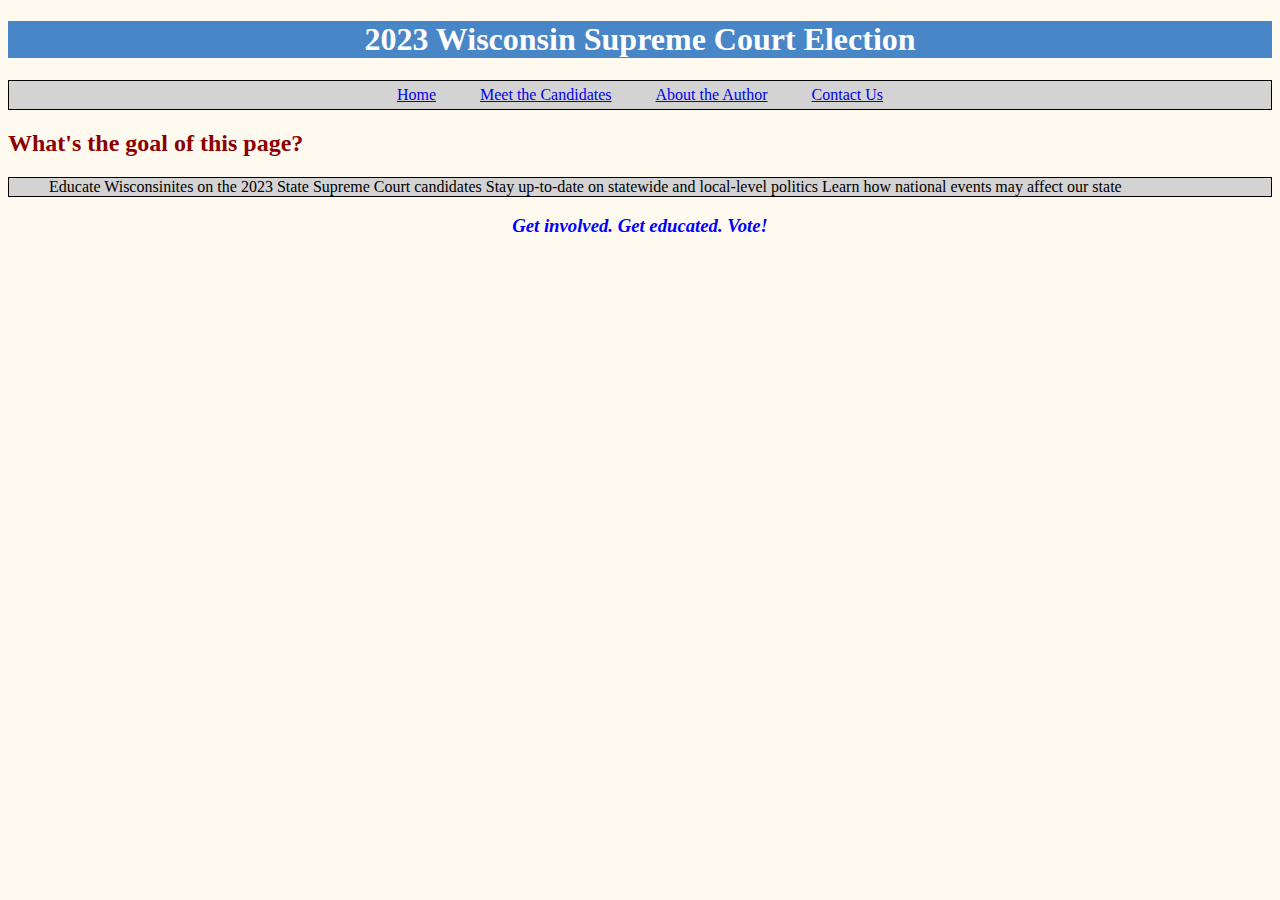
==== index.html @ fdd72104 "Update index.html" ====
<!DOCTYPE html>
<html lang="en">
<meta charset="UTF-8">
<title>2023 Wisconsin Supreme Court Election - Home</title>
<meta name="viewport" content="width=device-width,initial-scale=1">
<link rel="stylesheet" type="text/css" href="styles.css"/>
<style>
</style>
<script src=""></script>


	<!--- Code above this line will not be displayed on the browser --> 

<head> </head>

	<body>
<h1><strong>2023 Wisconsin Supreme Court Election</strong></h1>
<nav>
	<li><a href="file:///Users/williamschmitz/Desktop/index.html">Home</a></li> 
	<li><a href="file:///Users/williamschmitz/Desktop/Website/Meetthecandidates.html">Meet the Candidates</a></li>
	<li><a href="file:///Users/williamschmitz/Desktop/Abouttheauthor.html">About the Author</a></li>
	<li><a href="file:///Users/williamschmitz/Desktop/cu.html">Contact Us</a></li>
</nav>


<h2>What's the goal of this page?</h2>
		<ul>
			<li1>Educate Wisconsinites on the 2023 State Supreme Court candidates</li1>
			<li1>Stay up-to-date on statewide and local-level politics</li1>
			<li1>Learn how national events may affect our state</li1>
		</ul>
<h3 style="color:blue;" > <em>Get involved. Get educated. Vote! </em></h3>
	</body>

</html>
---- styles.css ----
body {
	background-color: floralwhite;
}

h1 {
	font-family: Garamond;

	text-align: center;
	background-color: #4986C7;
	color: white;
}

nav {
	text-align: center;
	color: black;
	padding: 5px;
	font-family: serif;
	background-color: lightgray;
	border: 0.75px solid;
}

p {
	text-align: center;
	font-family: verdana;
}

h2 {

	font-family: serif;
	color: darkred;
}

h3 {
	font-family: verdana;
	text-align: center;
}

ul {
	font-family: verdana;
	background-color: lightgray;
	border: 0.75px solid;
	color: black;
}

li {
	display: inline;
	padding: 20px;
}
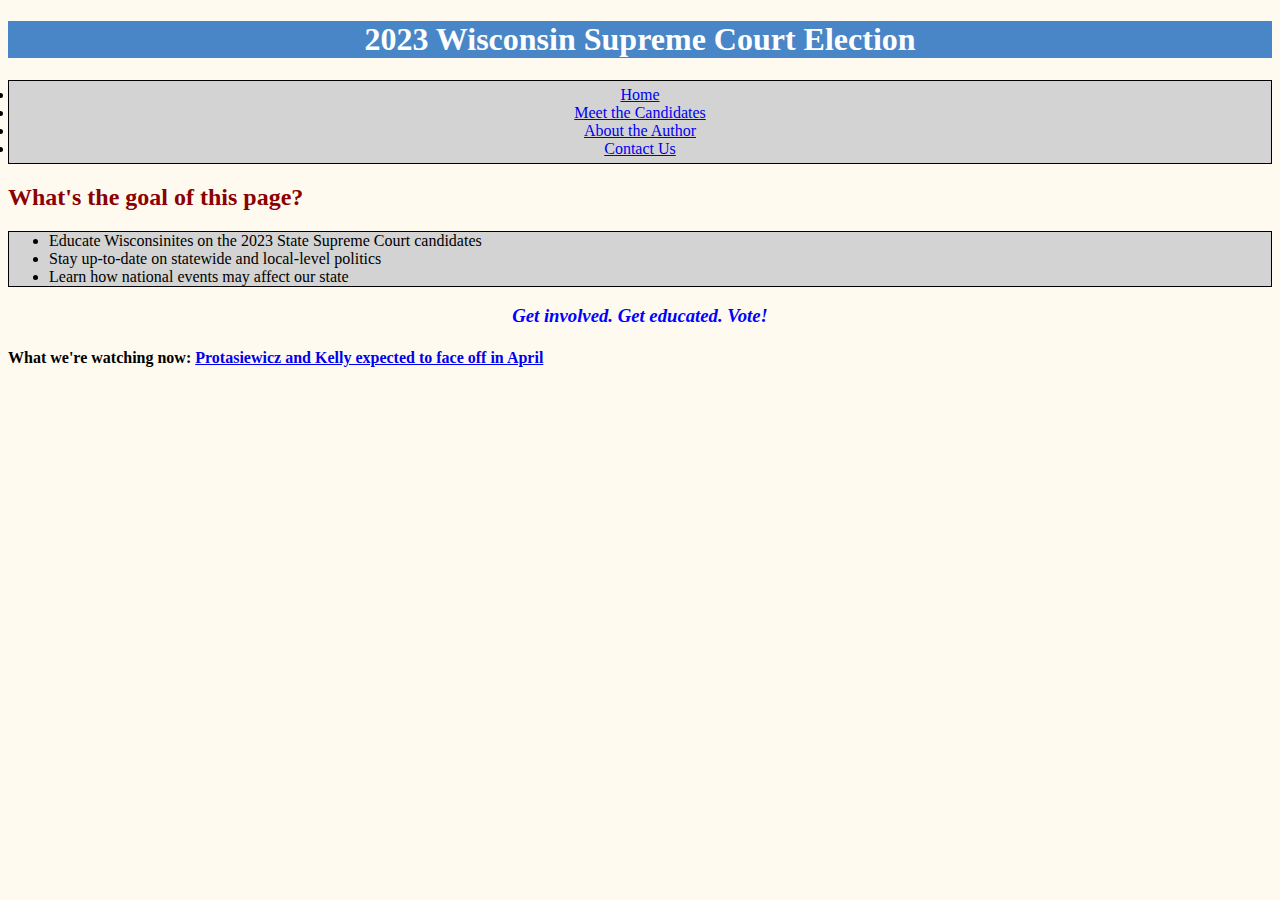
==== commit ce562d98: "Add files via upload" ====
--- a/index.html
+++ b/index.html
@@ -6,30 +6,33 @@
 <link rel="stylesheet" type="text/css" href="styles.css"/>
 <style>
 </style>
-<script src=""></script>
 
+<body>
 
-	<!--- Code above this line will not be displayed on the browser --> 
+<h1><strong>2023 Wisconsin Supreme Court Election</strong></h1>
 
-<head> </head>
+<nav>
+	<li><a href="index.html">Home</a></li> 
+	<li><a href="meetthecandidates.html">Meet the Candidates</a></li>
+	<li><a href="Abouttheauthor.html">About the Author</a></li>
+	<li><a href="cu.html">Contact Us</a></li>
 
-	<body>
-<h1><strong>2023 Wisconsin Supreme Court Election</strong></h1>
-<nav>
-	<li><a href="file:///Users/williamschmitz/Desktop/index.html">Home</a></li> 
-	<li><a href="file:///Users/williamschmitz/Desktop/Website/Meetthecandidates.html">Meet the Candidates</a></li>
-	<li><a href="file:///Users/williamschmitz/Desktop/Abouttheauthor.html">About the Author</a></li>
-	<li><a href="file:///Users/williamschmitz/Desktop/cu.html">Contact Us</a></li>
 </nav>
 
 
 <h2>What's the goal of this page?</h2>
 		<ul>
-			<li1>Educate Wisconsinites on the 2023 State Supreme Court candidates</li1>
-			<li1>Stay up-to-date on statewide and local-level politics</li1>
-			<li1>Learn how national events may affect our state</li1>
+			<li>Educate Wisconsinites on the 2023 State Supreme Court candidates</li>
+			<li>Stay up-to-date on statewide and local-level politics</li>
+			<li>Learn how national events may affect our state</li>
 		</ul>
 <h3 style="color:blue;" > <em>Get involved. Get educated. Vote! </em></h3>
+
+<h4>
+	<strong>What we're watching now:</strong>
+<a href="https://www.politico.com/2023-election/results/wisconsin/supreme-court/">Protasiewicz and Kelly expected to face off in April</a>
+</h4>
+
 	</body>
 
-</html>
+</html>--- a/styles.css
+++ b/styles.css
@@ -8,6 +8,7 @@
 	text-align: center;
 	background-color: #4986C7;
 	color: white;
+	font size: 50px;
 }
 
 nav {
@@ -22,17 +23,20 @@
 p {
 	text-align: center;
 	font-family: verdana;
+	font size: 25px;
 }
 
 h2 {
 
 	font-family: serif;
 	color: darkred;
+	font size: 35 px;
 }
 
 h3 {
 	font-family: verdana;
 	text-align: center;
+	font size: 20px;
 }
 
 ul {
@@ -42,7 +46,6 @@
 	color: black;
 }
 
-li {
-	display: inline;
-	padding: 20px;
+img {
+	padding: 30px,10px,10px,10px;
 }
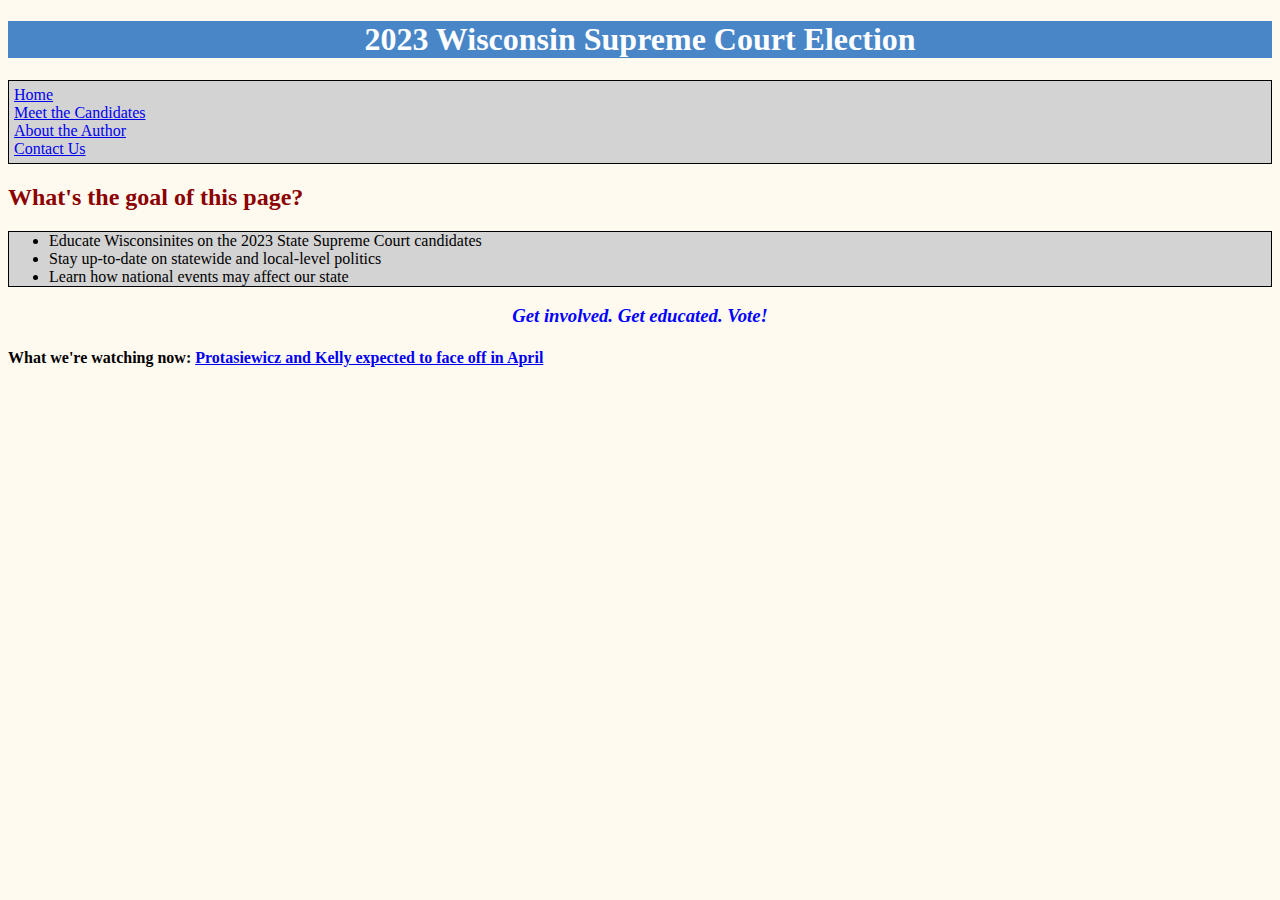
==== commit c3fd8b41: "Add files via upload" ====
--- a/index.html
+++ b/index.html
@@ -11,13 +11,13 @@
 
 <h1><strong>2023 Wisconsin Supreme Court Election</strong></h1>
 
-<nav>
+<menu>
 	<li><a href="index.html">Home</a></li> 
-	<li><a href="meetthecandidates.html">Meet the Candidates</a></li>
+	<li><a href="Meetthecandidates.html">Meet the Candidates</a></li>
 	<li><a href="Abouttheauthor.html">About the Author</a></li>
 	<li><a href="cu.html">Contact Us</a></li>
 
-</nav>
+</menu>
 
 
 <h2>What's the goal of this page?</h2>
--- a/styles.css
+++ b/styles.css
@@ -11,13 +11,15 @@
 	font size: 50px;
 }
 
-nav {
-	text-align: center;
+menu {
+
+	list-style-type: none;
 	color: black;
 	padding: 5px;
 	font-family: serif;
 	background-color: lightgray;
 	border: 0.75px solid;
+	font-family: open sans;
 }
 
 p {
